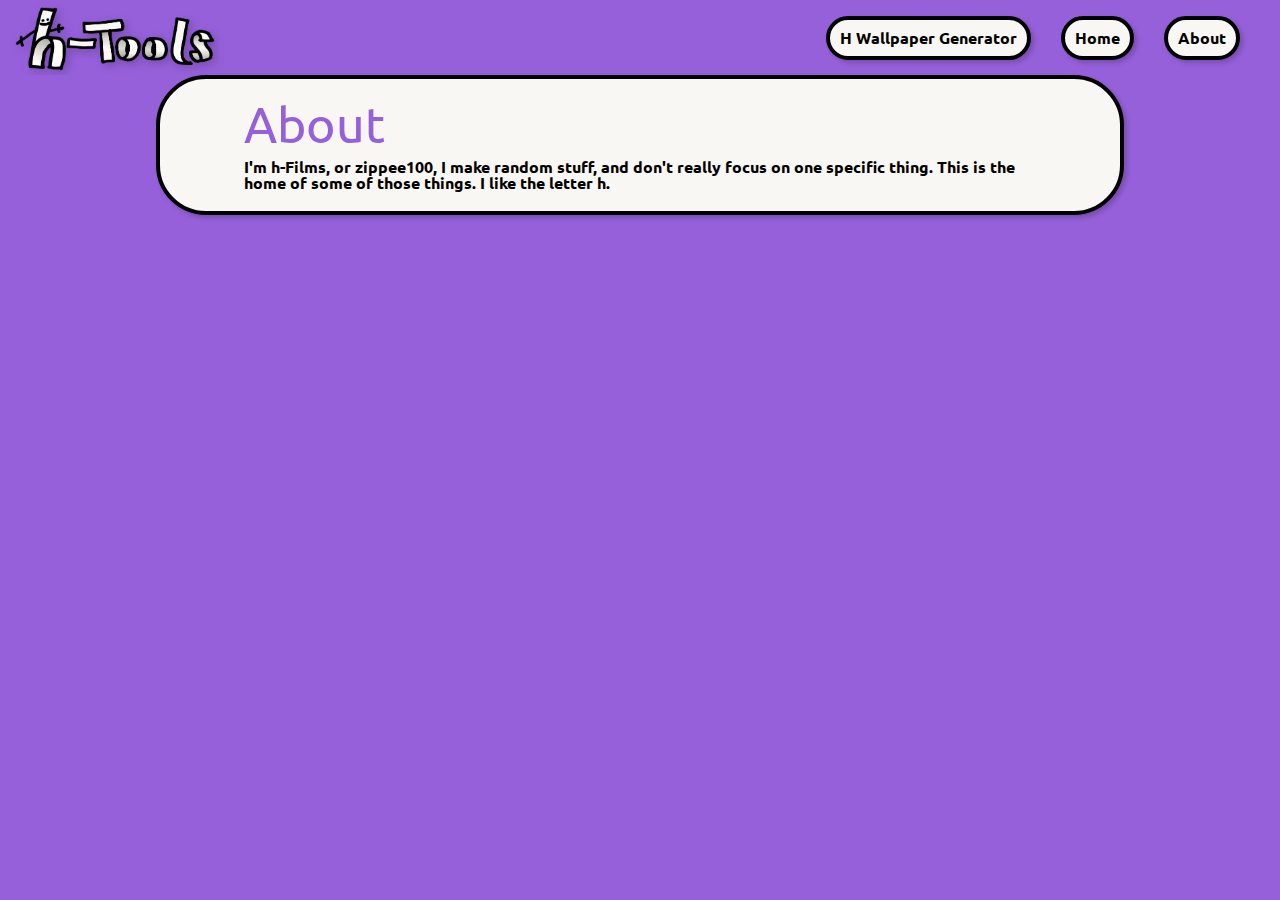
==== about.html @ a3f77690 "Update about.html" ====
<!DOCTYPE html>
<html lang="en">
<head>
    <meta charset="UTF-8">
    <meta name="viewport" content="width=device-width, initial-scale=1.0">
    <title>h-Tools</title>
    <link rel="stylesheet" href="/reset.css">
    <link rel="stylesheet" href="/index.css">
    <link rel="stylesheet" type="text/css" href="http://fonts.googleapis.com/css?family=Ubuntu:regular,bold&subset=Latin">
    <link rel="icon" type="image/png" href="/favicon.png">
</head>
<body>
    <header>
        <script defer src = "nav.js"> </script>
        <div class = logo>
            <img src="/htools.png">
        </div>
        <nav>
            <ul class = "nav_links">
                <div class = "navbox">
                    <a href ="/wallpaper">H Wallpaper Generator</a>
                </div>
                <div class = "navbox">
                    <a href ="/index">Home</a>
                </div>
                <div class = "navbox">
                    <a href ="/about">About</a>
                </div>
            </ul>
        </nav>
    </header>
    <main>
        <div class = boxouter>
            <div class = box>
                <h1>About</h1>
                <p>I'm h-Films, or zippee100, I make random stuff, and don't really focus on one specific thing. This is the home of some of those things. I like the letter h.</p>
            </div>
        </div>
    </main>
</body>
</html>
---- index.css ----
body {
    background: #9660DB;
    font-family: Ubuntu, sans-serif;
    font-weight: bold;
}
.image-preview-container img {
    display: none;
}
.big {
    image-rendering: pixelated;
    min-width: 45%;
    min-height: 150px;
    max-height: 650px;
    margin-bottom: 20px;
    object-fit: contain;
    object-position: left;
}
.boxouter {
    margin: 20px;
}
main {
    justify-content:center;
    width: 75%;
    background: #F8F7F4;
    border-radius: 50px;
    margin-left: auto;
    margin-right: auto;
    border: 4px solid black;
    box-shadow: 3px 3px 5px rgba(0,0,0,0.2);
}
.cellcol {
    display: flex;
    flex-direction: column;
    
}
.cellrow {
    display: flex;
    flex-direction: row;
    align-items: center;
}

h1 {
    font-size: 50px;
    margin-top : 10px;
    margin-bottom : 10px;
    line-height : auto;
    color: #9660DB;
    font-weight: normal;
}
h2 {
    font-size: 40px;
    margin-top : 7px;
    margin-bottom: 7px;
    line-height : auto;
    color: #9660DB;
    font-weight: normal;
}
.box {
    padding-left: 7%;
    padding-right: 7%;
}
p {
    margin: 0;
}
@font-face {
    font-family: 'Ubuntu';
    font-style: normal;
    font-weight: 700;
    src: url(https://fonts.gstatic.com/s/ubuntu/v20/4iCv6KVjbNBYlgoCxCvjsGyN.woff2) format('woff2');
    unicode-range: U+0000-00FF, U+0131, U+0152-0153, U+02BB-02BC, U+02C6, U+02DA, U+02DC, U+0304, U+0308, U+0329, U+2000-206F, U+2074, U+20AC, U+2122, U+2191, U+2193, U+2212, U+2215, U+FEFF, U+FFFD;
  }

header {
    display:flex;
    overflow: hidden;
    justify-content: center;
    flex-direction: row;
    text-align: justify;
    height: 75px;
}
nav {
    display:flex;
    flex-direction: row-reverse;
    width: 100%;
    margin-right: 40px;
    vertical-align: middle;
    align-items: center;
}
.logo {
    display:flex;
    flex-direction: row;
    align-items: left;
    vertical-align: middle;
    margin-left: 15px;
    margin-top: 7px;
    margin-bottom: 4px;
}
.logo img {
    filter: drop-shadow(3px 3px 5px rgba(0,0,0,0.2));
    object-fit: contain;
    vertical-align: middle;
}
.logo p {
    font-size: 40px;
    margin: auto;
    margin-left: 30px;
    color: white;
    white-space: nowrap;
}
nav a{
    color: black;
    text-decoration: none;

}
.navbox {
    background: #F8F7F4;
    border-radius: 50px;
    margin-left: 30px;
    float: left;
    padding: 10px;
    border: 4px solid black;
    box-shadow: 3px 3px 5px rgba(0,0,0,0.2);
    white-space: nowrap;
}
.active {
    color: #9660DB;
}
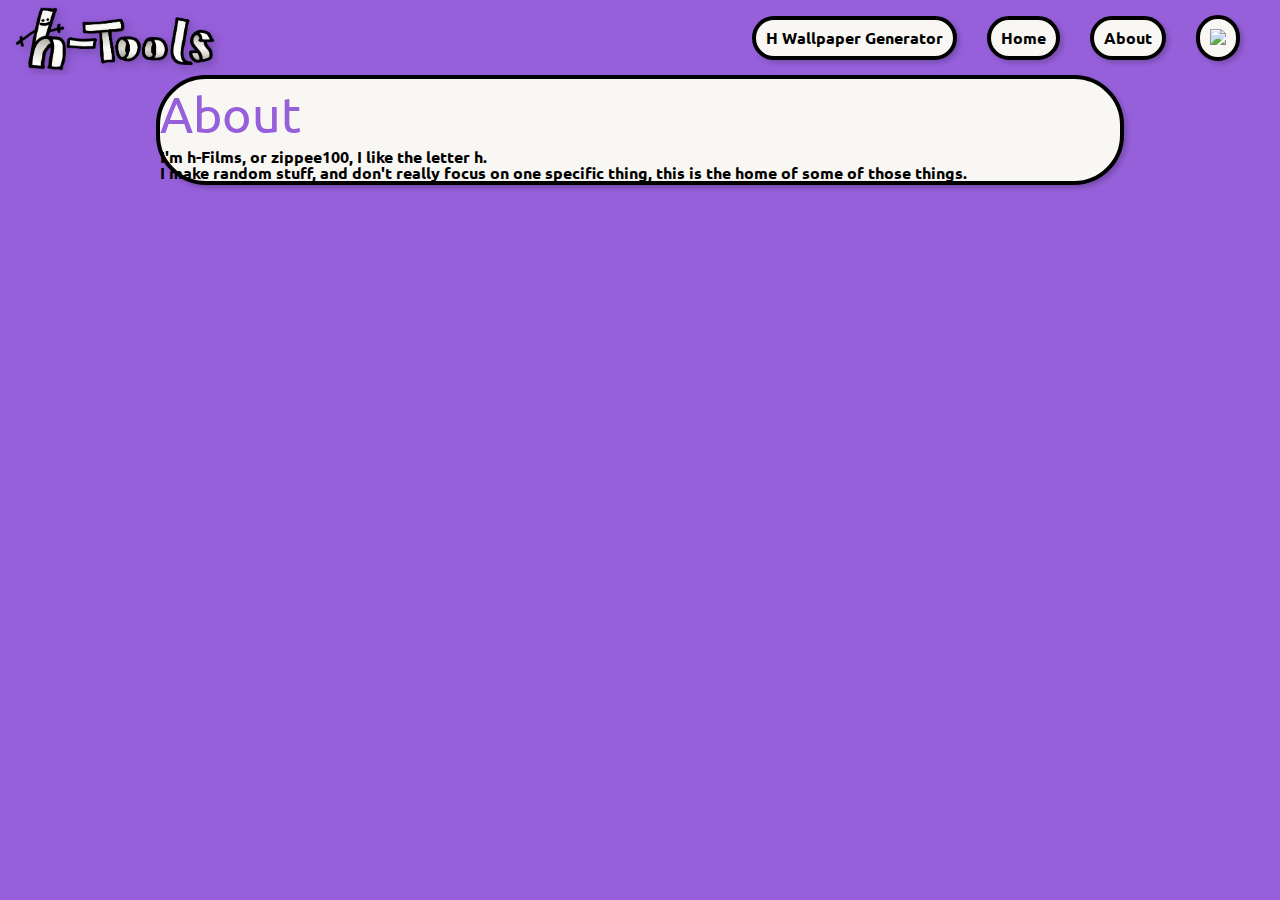
==== commit c7ecd6c4: "Update about.html" ====
--- a/about.html
+++ b/about.html
@@ -3,39 +3,20 @@
 <head>
     <meta charset="UTF-8">
     <meta name="viewport" content="width=device-width, initial-scale=1.0">
-    <title>h-Tools</title>
+    <title>about</title>
+    <script defer src = "nav.js"> </script>
+    <script async src="https://code.jquery.com/jquery-3.5.1.min.js" integrity="sha256-9/aliU8dGd2tb6OSsuzixeV4y/faTqgFtohetphbbj0=" crossorigin="anonymous"></script>
     <link rel="stylesheet" href="/reset.css">
     <link rel="stylesheet" href="/index.css">
     <link rel="stylesheet" type="text/css" href="http://fonts.googleapis.com/css?family=Ubuntu:regular,bold&subset=Latin">
     <link rel="icon" type="image/png" href="/favicon.png">
 </head>
 <body>
-    <header>
-        <script defer src = "nav.js"> </script>
-        <div class = logo>
-            <img src="/htools.png">
-        </div>
-        <nav>
-            <ul class = "nav_links">
-                <div class = "navbox">
-                    <a href ="/wallpaper">H Wallpaper Generator</a>
-                </div>
-                <div class = "navbox">
-                    <a href ="/index">Home</a>
-                </div>
-                <div class = "navbox">
-                    <a href ="/about">About</a>
-                </div>
-            </ul>
-        </nav>
+    <header id = "header">
     </header>
     <main>
-        <div class = boxouter>
-            <div class = box>
-                <h1>About</h1>
-                <p>I'm h-Films, or zippee100, I make random stuff, and don't really focus on one specific thing. This is the home of some of those things. I like the letter h.</p>
-            </div>
-        </div>
+        <h1>About</h1>
+        <p>I'm h-Films, or zippee100, I like the letter h.<br> I make random stuff, and don't really focus on one specific thing, this is the home of some of those things.</p>
     </main>
 </body>
 </html>
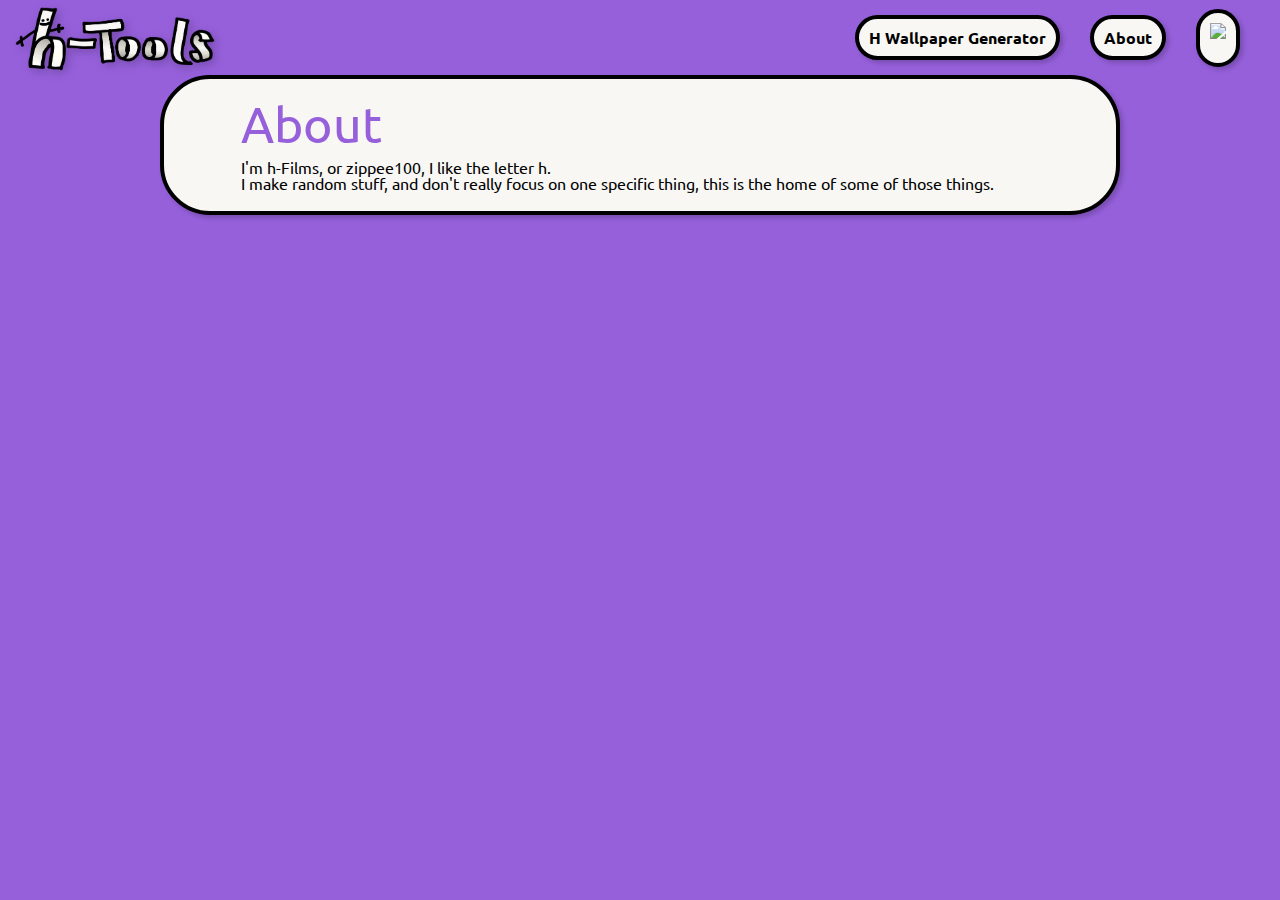
==== commit ebd4d091: "Add files via upload" ====
--- a/about.html
+++ b/about.html
@@ -4,19 +4,21 @@
     <meta charset="UTF-8">
     <meta name="viewport" content="width=device-width, initial-scale=1.0">
     <title>about</title>
+    <script async src="https://code.jquery.com/jquery-3.5.1.min.js" integrity="sha256-9/aliU8dGd2tb6OSsuzixeV4y/faTqgFtohetphbbj0=" crossorigin="anonymous"></script>
     <script defer src = "nav.js"> </script>
-    <script async src="https://code.jquery.com/jquery-3.5.1.min.js" integrity="sha256-9/aliU8dGd2tb6OSsuzixeV4y/faTqgFtohetphbbj0=" crossorigin="anonymous"></script>
     <link rel="stylesheet" href="/reset.css">
     <link rel="stylesheet" href="/index.css">
     <link rel="stylesheet" type="text/css" href="http://fonts.googleapis.com/css?family=Ubuntu:regular,bold&subset=Latin">
-    <link rel="icon" type="image/png" href="/favicon.png">
+    <link rel="icon" href="/favicon.ico">
 </head>
 <body>
     <header id = "header">
     </header>
     <main>
-        <h1>About</h1>
-        <p>I'm h-Films, or zippee100, I like the letter h.<br> I make random stuff, and don't really focus on one specific thing, this is the home of some of those things.</p>
+        <div class = "boxinner">
+            <h1>About</h1>
+            <p>I'm h-Films, or zippee100, I like the letter h.<br> I make random stuff, and don't really focus on one specific thing, this is the home of some of those things.</p>
+        </div>
     </main>
 </body>
 </html>
--- a/index.css
+++ b/index.css
@@ -2,7 +2,9 @@
 body {
     background: #9660DB;
     font-family: Ubuntu, sans-serif;
-    font-weight: bold;
+    /*font-weight: bold;*/
+    width: 100%;
+    overflow-x: hidden;
 }
 .image-preview-container img {
     display: none;
@@ -16,18 +18,22 @@
     object-fit: contain;
     object-position: left;
 }
-.boxouter {
-    margin: 20px;
-}
 main {
+    width: min(max(500px, 75vw), (100%));
+    margin-left: auto;
+    margin-right: auto;
+}
+.boxinner {
     justify-content:center;
-    width: 75%;
+    padding-top: 10px;
+    padding-bottom: 20px;
+    padding-left: 6vw;
+    padding-right: 6vw;
     background: #F8F7F4;
     border-radius: 50px;
-    margin-left: auto;
-    margin-right: auto;
     border: 4px solid black;
     box-shadow: 3px 3px 5px rgba(0,0,0,0.2);
+    overflow: hidden;
 }
 .cellcol {
     display: flex;
@@ -41,7 +47,7 @@
 }
 
 h1 {
-    font-size: 50px;
+    font-size: clamp(2rem,4vw,3.1rem);
     margin-top : 10px;
     margin-bottom : 10px;
     line-height : auto;
@@ -49,16 +55,20 @@
     font-weight: normal;
 }
 h2 {
-    font-size: 40px;
+    font-size: clamp(1.5rem,4vw,2.5rem);
     margin-top : 7px;
     margin-bottom: 7px;
     line-height : auto;
     color: #9660DB;
     font-weight: normal;
 }
-.box {
-    padding-left: 7%;
-    padding-right: 7%;
+h3 {
+    font-size: clamp(1rem,2vw,1.5rem);
+    margin-top : 7px;
+    margin-bottom: 7px;
+    line-height : auto;
+    color: #9660DB;
+    font-weight: bold;
 }
 p {
     margin: 0;
@@ -73,19 +83,21 @@
 
 header {
     display:flex;
-    overflow: hidden;
     justify-content: center;
     flex-direction: row;
     text-align: justify;
     height: 75px;
+    overflow-y: visible;
 }
 nav {
     display:flex;
     flex-direction: row-reverse;
     width: 100%;
     margin-right: 40px;
+    margin-left: 20px;
     vertical-align: middle;
     align-items: center;
+    flex-wrap: nowrap;
 }
 .logo {
     display:flex;
@@ -95,6 +107,8 @@
     margin-left: 15px;
     margin-top: 7px;
     margin-bottom: 4px;
+    min-width: 0;
+    max-height: 75px;
 }
 .logo img {
     filter: drop-shadow(3px 3px 5px rgba(0,0,0,0.2));
@@ -109,8 +123,10 @@
     white-space: nowrap;
 }
 nav a{
+    font-weight: bold;
     color: black;
     text-decoration: none;
+    font-size: 1rem;
 
 }
 .navbox {
@@ -122,7 +138,165 @@
     border: 4px solid black;
     box-shadow: 3px 3px 5px rgba(0,0,0,0.2);
     white-space: nowrap;
+    margin-top: auto;
+    margin-bottom: auto;
+    cursor: pointer;
+    min-width: 0;
 }
 .active {
     color: #9660DB;
-}+}
+.icon {
+    image-rendering: crisp-edges;
+    display:flex;
+    height: 30px;
+    vertical-align: middle;
+}
+.icon img {
+    object-fit: contain;
+}
+.no_underline {
+    text-decoration: none;
+}
+
+.preview {
+    justify-content:center;
+    align-items: center;
+    margin-left: 15px;
+    margin-right: 15px;
+    padding-top: 10px;
+    padding-bottom: 20px;
+    padding-left: 20px;
+    padding-right: 20px;
+    overflow: visible;
+    margin-top: 0px;
+    margin-bottom: 30px;
+    text-align: center;
+    white-space: nowrap;
+    height:17vw;
+}
+.preview p {
+    color: #9660DB;
+}
+.preview img {
+  width: 100%;
+  object-fit: contain;
+  max-height: 90%;
+}
+.pixelate {
+  image-rendering: pixelated;
+}
+.navgrid-outer {
+    justify-content:center;
+    width: 77vw;
+    margin-left: auto;
+    margin-right: auto;
+    margin-top: 0;
+    padding-top: 0;
+    padding-bottom: 20px;
+    padding-left: 6vw;
+    padding-right: 6vw;
+    overflow: hidden;
+}
+.navgrid {
+    display:grid;
+    align-items: center;
+    grid-template-columns: 1fr 1fr 1fr 1fr;
+    justify-content: center;
+    grid-auto-rows: 1fr
+}
+@media (max-width:1700px) {
+    .navgrid {
+        grid-template-columns: 1fr 1fr 1fr;
+    }
+    .preview {
+        height: 22vw;
+    }
+}
+@media (max-width:1300px) {
+    .navgrid {
+        grid-template-columns: 1fr 1fr;
+    }
+    .preview {
+        height: 30vw;
+    }
+}
+@media (orientation: portrait) {
+    .navgrid-outer {
+        width:100%;
+        padding: 0;
+    }
+    .navgrid {
+        grid-template-columns: 1fr 1fr;
+        margin-right:3px;
+    }
+    .preview img {
+        max-height: 80%;
+    }
+    .preview h3 {
+        font-size: 4vw;
+        font-weight: normal;
+    }
+    .navbox {
+        display: none;
+    }
+    .nav2 {
+        display:flex;
+        margin: 0;
+    }
+    .preview {
+        margin: 0;
+        padding: 0;
+        height: 45vw;
+        display:block;
+        margin-right:-3px;
+    }
+    nav {
+        flex-direction: row;
+        align-items: center;
+        justify-content: center;
+        padding: 0;
+        margin: 0;
+        width: 60px;
+        margin-left:12.5px;
+    }
+    header {
+        justify-content: center;
+        display: flex;
+        width:100vw;
+        margin: 0;
+        height: 75px;
+        margin-right: auto;
+        margin-left: auto;
+        vertical-align: middle;
+        padding: 0;
+    }
+    .boxouter {
+        width:100vw;
+    }
+    main {
+        width:100vw;
+    }
+}
+@media (max-width:700px) {
+    .preview h3 {
+        font-size: 4vw;
+    }
+}
+@media (max-aspect-ratio:2/3) {
+    .navgrid {
+        grid-template-columns: 1fr;
+        margin-right:0;
+    }
+    .preview {
+        height: 90vw;
+        margin-right:0;
+    }
+    .preview h3 {
+        font-size: 6vw;
+        font-weight: bold;
+    }
+    .preview img {
+        max-height: 85%;
+    }
+}
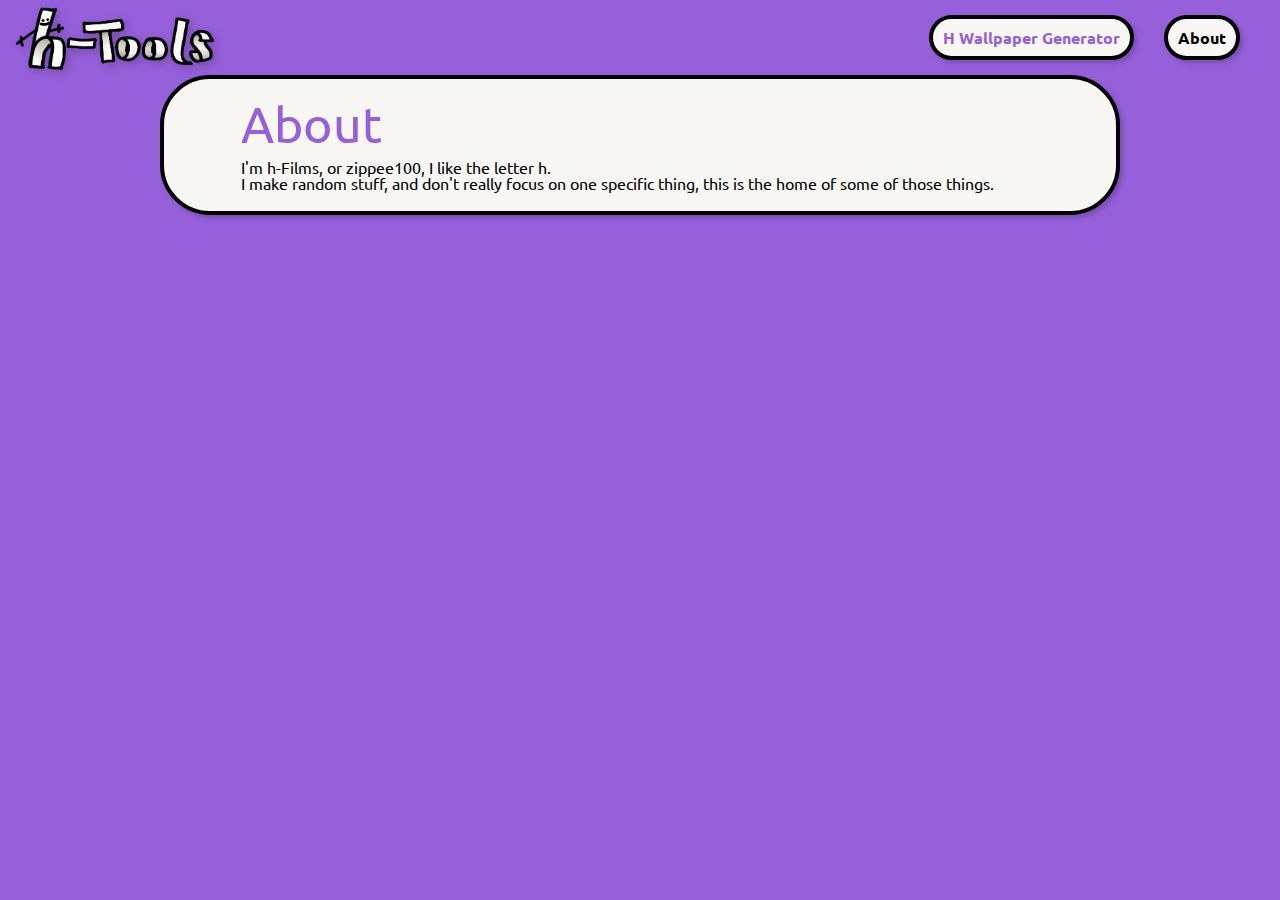
==== commit 233aafa0: "Update about.html" ====
--- a/about.html
+++ b/about.html
@@ -3,12 +3,12 @@
 <head>
     <meta charset="UTF-8">
     <meta name="viewport" content="width=device-width, initial-scale=1.0">
+    <script src="https://code.jquery.com/jquery-3.6.0.min.js"></script>
     <title>about</title>
-    <script async src="https://code.jquery.com/jquery-3.5.1.min.js" integrity="sha256-9/aliU8dGd2tb6OSsuzixeV4y/faTqgFtohetphbbj0=" crossorigin="anonymous"></script>
     <script defer src = "nav.js"> </script>
     <link rel="stylesheet" href="/reset.css">
     <link rel="stylesheet" href="/index.css">
-    <link rel="stylesheet" type="text/css" href="http://fonts.googleapis.com/css?family=Ubuntu:regular,bold&subset=Latin">
+    <link rel="stylesheet" type="text/css" href="https://fonts.googleapis.com/css?family=Ubuntu:regular,bold&subset=Latin">
     <link rel="icon" href="/favicon.ico">
 </head>
 <body>
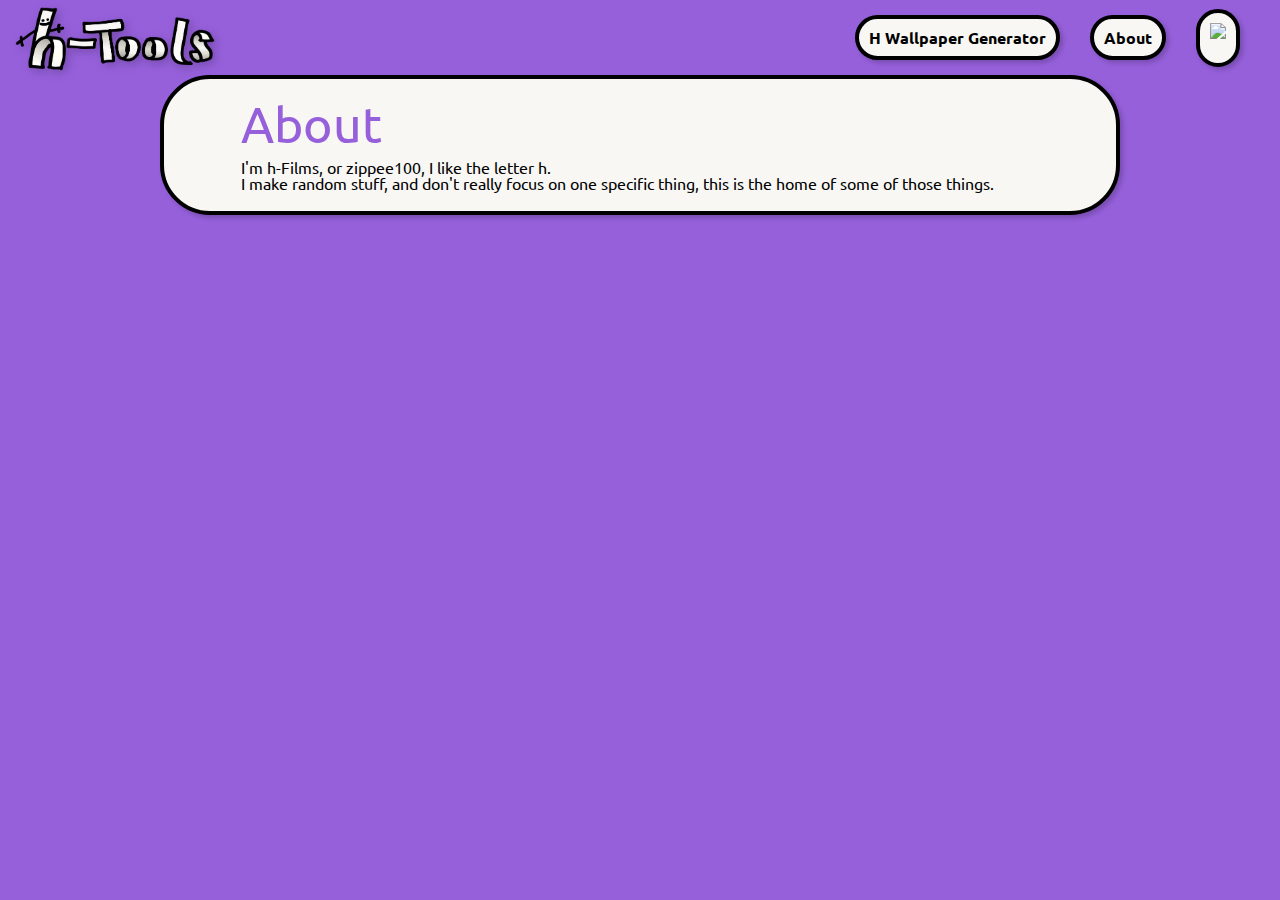
==== commit 7d0858e7: "Update about.html" ====
--- a/about.html
+++ b/about.html
@@ -9,7 +9,7 @@
     <link rel="stylesheet" href="/reset.css">
     <link rel="stylesheet" href="/index.css">
     <link rel="stylesheet" type="text/css" href="https://fonts.googleapis.com/css?family=Ubuntu:regular,bold&subset=Latin">
-    <link rel="icon" href="/favicon.ico">
+    <link rel="icon" href="https://h-tools.github.io/favicon.ico">
 </head>
 <body>
     <header id = "header">
--- a/index.css
+++ b/index.css
@@ -260,6 +260,15 @@
         width: 60px;
         margin-left:12.5px;
     }
+    .navindex {
+        flex-direction: row;
+        align-items: center;
+        justify-content: center;
+        padding: 0;
+        margin: 0;
+        width: 0px;
+        margin-left:0;
+    }
     header {
         justify-content: center;
         display: flex;
